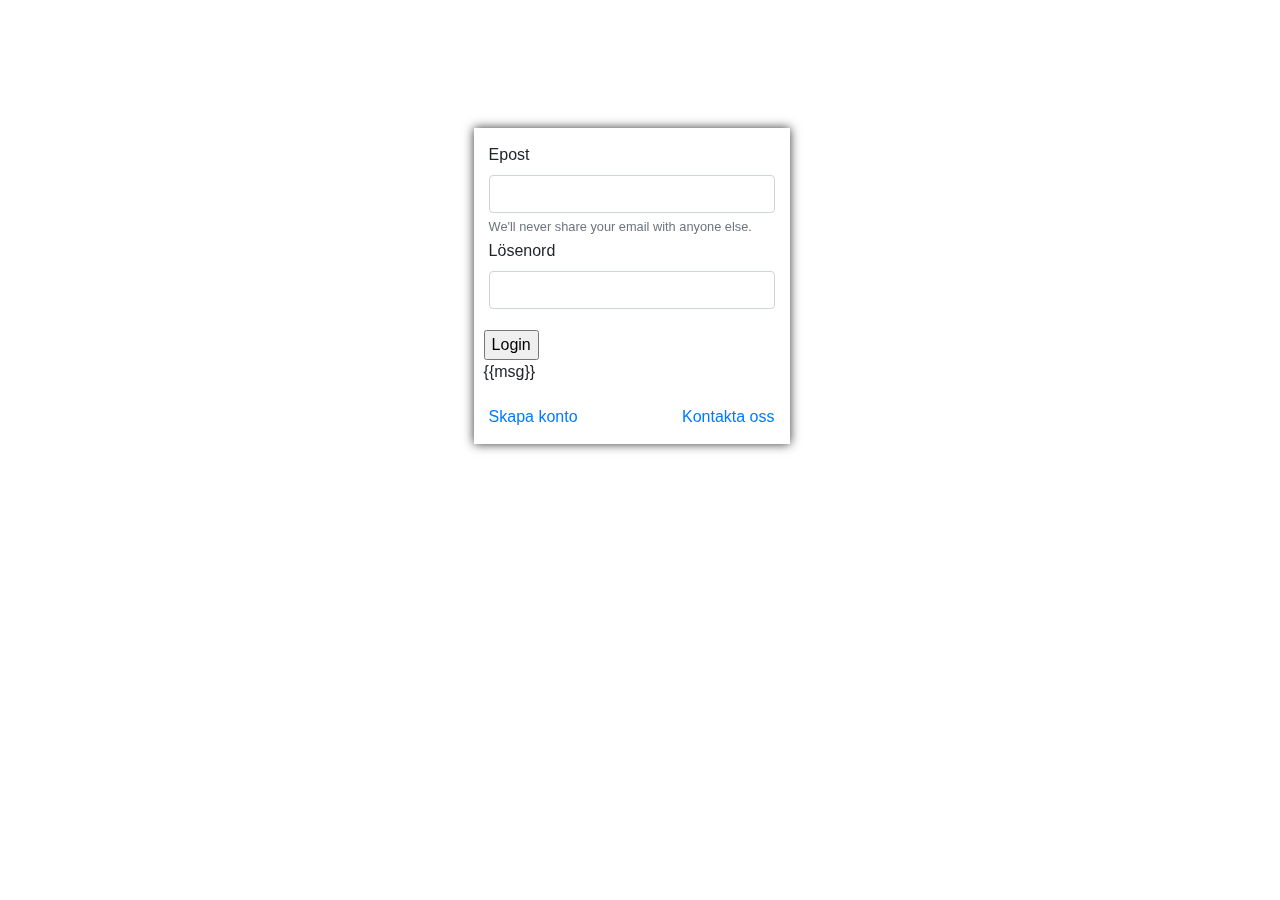
==== views/index.html @ b2c8213c "testar design" ====
<!DOCTYPE html>
<html lang="sv">

<head>
    <meta charset="UTF-8">
    <meta name="viewport" content="width=device-width, initial-scale=1.0">
    <title>Inlogg</title>
    <link rel="stylesheet" href="https://stackpath.bootstrapcdn.com/bootstrap/4.4.1/css/bootstrap.min.css"
        integrity="sha384-Vkoo8x4CGsO3+Hhxv8T/Q5PaXtkKtu6ug5TOeNV6gBiFeWPGFN9MuhOf23Q9Ifjh" crossorigin="anonymous">
    <meta name="viewport" content="width=device-width, initial-scale=1, shrink-to-fit=no">
    <link href="/static/style.css" rel="stylesheet">
</head>

<body>
    <div class="box">
        <form action="/" method="POST">
            <div class="form-group">
                <label for="email">Epost</label>
                <input type="email" class="form-control" id="email" name="email" aria-describedby="emailHelp">
                <small id="emailHelp" class="form-text text-muted">We'll never share your email with anyone
                    else.</small>
            </div>
            <div class="form-group">
                <label for="password">Lösenord</label>
                <input type="password" class="form-control" id="password" name="password">
            </div>
            <input type="submit" value="Login">
            <p>{{msg}}</p>
        </form>
        <div class="länkar">
            <a href="/register">Skapa konto</a>
            <a href="mailto: 02.woman.up@gmail.com" id="kontakt">Kontakta oss</a>
        </div>
    </div>
    
    <div id="bild">
        <img src="/static/logga.jpg" alt="">
    </div> 
    <script src="https://code.jquery.com/jquery-3.4.1.slim.min.js" integrity="sha384-J6qa4849blE2+poT4WnyKhv5vZF5SrPo0iEjwBvKU7imGFAV0wwj1yYfoRSJoZ+n" crossorigin="anonymous"></script>
    <script src="https://cdn.jsdelivr.net/npm/popper.js@1.16.0/dist/umd/popper.min.js" integrity="sha384-Q6E9RHvbIyZFJoft+2mJbHaEWldlvI9IOYy5n3zV9zzTtmI3UksdQRVvoxMfooAo" crossorigin="anonymous"></script>
    <script src="https://stackpath.bootstrapcdn.com/bootstrap/4.4.1/js/bootstrap.min.js" integrity="sha384-wfSDF2E50Y2D1uUdj0O3uMBJnjuUD4Ih7YwaYd1iqfktj0Uod8GCExl3Og8ifwB6" crossorigin="anonymous"></script>
</body>

</html>
---- static/style.css ----
.form-group {
    display: block;
    height: 80px;
    padding: 5px; 
    box-sizing: border-box;
    background-color: white;
}

html {
  height: 100%;
}
body {
  min-height: 100%;
  background-image: url(/static/logga.jpg);

}
.box {
    box-sizing: border-box;
    max-width: 320px;
    box-shadow: 0 0 10px #333333;
    padding:10px;
    margin-top: 10%;
    z-index: 2;
    position: fixed;
    margin-left: 37%;
    background-color: white;
}
#register_page {
  margin: 0;
  width: 100%;
  height: 100%;
}

.form-check{
  padding:10px,;
  margin:5px;
}



.länkar {
    padding: 5px;
}

#kontakt {
    margin-left: 100px;
}

img{
    max-height: 550px;
    max-width: 550px;
    margin-left: 110px;
    z-index: 1;
    position: fixed;
    margin-top:11%;

}


.material-icons {
    font-size: 30px;
    color: black;
    padding: 5px;
    box-sizing: border-box;
    box-shadow: 0 0 5px #333333;
    border-radius: 50%;
    margin: 15px;
}
.sidenav .user-view .name {
    margin-top: 85px;
    padding-left: 14px;
}


@media only screen and (max-width: 980px) {
    #chatt-box{
       
        min-width:100%; 
        display: inline-block;}
    
    #profil-knapp{
        width: 40%;
        margin-left: 30%;
        margin-right: 30%;

    }
  }

#UMO {
    max-height: 60%;
    max-width: 60%;
  }

  #Länk_card {
    max-width: 75%;
    max-height: 20;
    margin: auto;
    box-sizing: border-box;
  }

  .card .card-content .card-title i {
    margin: auto;
    
  }

  #tjejjouren {
    max-width: 60%;
    max-height: 60%;
  }

  #storlänk {
    margin-bottom: 15px;
  }

  #kvinnofrid {
    max-width: 60%;
    max-height: 60%;
  }

  .card-image.waves-effect.waves-block.waves-light {
      margin-top: 15px;
  }
@media only screen and (max-width: 750px) {
    
    .box {
        justify-content: center;
        display: inline-block;
        margin-left: 9%;
        min-width: 70%;
        margin-top: 35%;
        
    }

    
}

/* CSS till startpage*/
#Chatt, #Karta, #Nödrop{
    border: 1px solid black;
    padding: 20px 50px 20px 50px;
    text-align: center;
    font-size: 50px;
    box-shadow: 3px 2px rgb(199, 199, 199);
}

a{
    text-decoration: none;
}

#Nödrop{
    padding:20px 30px 20px 30px;
}

#Chatt{
    padding: 20px 52px 20px 52px;
}

#pNödrop, #pChatt, #pKarta {
    margin: 70px;
    text-align: center;
}

/*CSS till nödrops sidan*/
#Rubrik{
    font-size: 30px;
    text-align: center;
}

#Val{
    text-align: center;
    margin:55px 150px 10px;
    padding: 0px 350px;
}

#Help1,#Help2,#Help3{
    border: 1px solid black;
    padding: 10px;
    margin:2px;
}

#Htext{
    text-align: center;
}

#Send{
    text-align: center;
}

/*CSS till karta */
#mapid{
    height: 500px; 
    width: 500px;
    margin: auto;
    

}

#wrapper {
    margin: 0;
    width: 100%;
    height: 100%;
}

#registering {
    padding: 10px;
}

#chatt-box {
    padding-top: 10%;
    width: 50%;
    justify-content: center;
}

 /* Chatt rutor */
 .chat-container {
    border: 2px solid #dedede;
    background-color: #f1f1f1;
    border-radius: 5px;
    padding: 10px;
    margin: 10px 0;
  }
  
  /* Mörkare chatt rutor */
  .darker {
    border-color: #ccc;
    background-color: #ddd;
  }
  
  /* Tar bort floats */
  .chat-container::after {
    content: "";
    clear: both;
    display: table;
  }
  
  /* Bilder */
  .chat-container img {
    float: left;
    max-width: 60px;
    width: 100%;
    margin-right: 20px;
    border-radius: 50%;
  }
  
  /* bilder till höger */
  .chat-container img.right {
    float: right;
    margin-left: 20px;
    margin-right:0;
  }
  
  /* tid texten*/
  .time-right {
    float: right;
    color: #aaa;
  }
  
  /* tid texten till höger */
  .time-left {
    float: left;
    color: #999;
  }
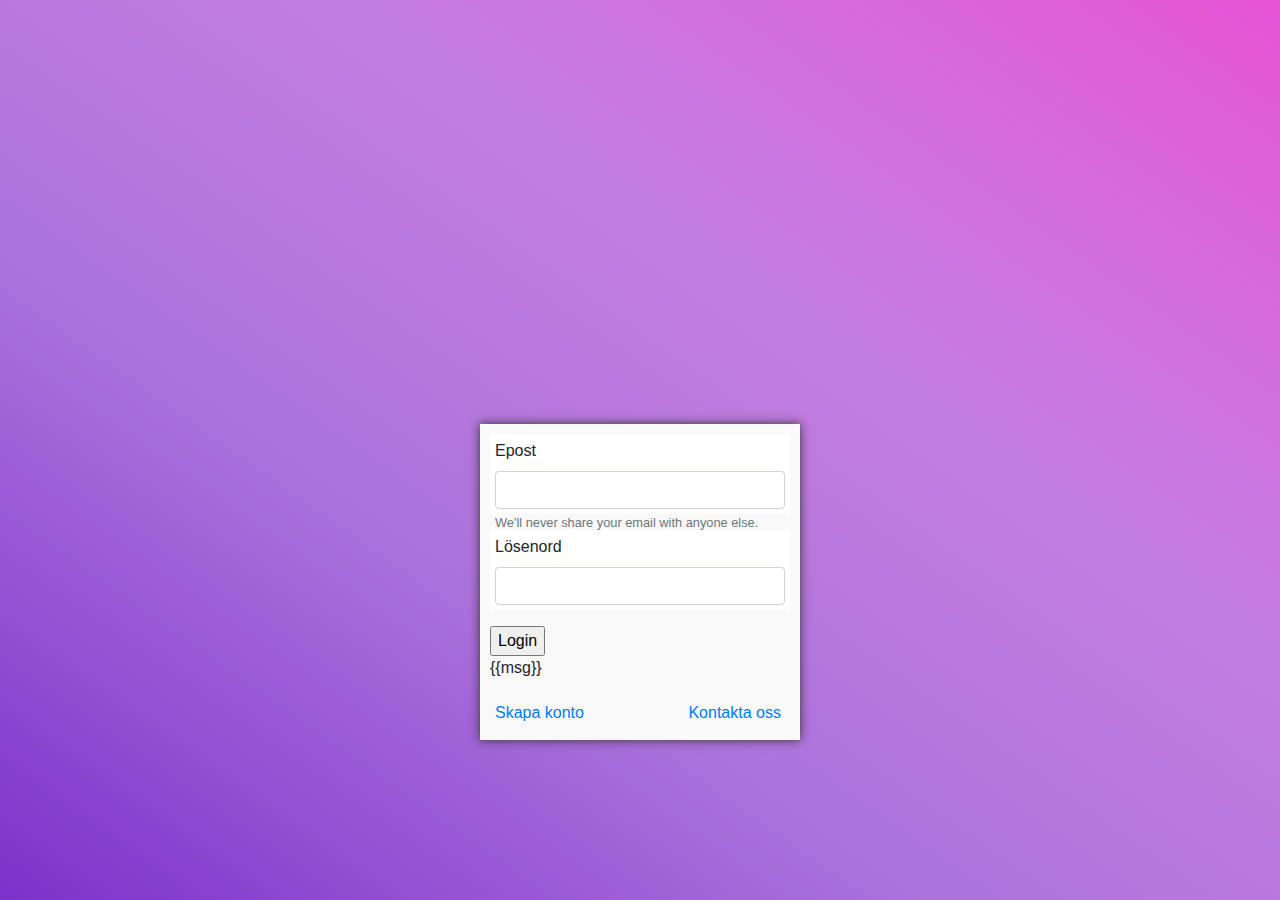
==== commit 56ccb761: "Design, python för registrerin bug" ====
--- a/views/index.html
+++ b/views/index.html
@@ -12,30 +12,33 @@
 </head>
 
 <body>
-    <div class="box">
-        <form action="/" method="POST">
-            <div class="form-group">
-                <label for="email">Epost</label>
-                <input type="email" class="form-control" id="email" name="email" aria-describedby="emailHelp">
-                <small id="emailHelp" class="form-text text-muted">We'll never share your email with anyone
-                    else.</small>
+    <header></header>
+    <div class="container">
+        <div class="row justify-content-center">
+            <div class="col-sm-4" id="login_box">
+                <form action="/" method="POST">
+                    <div class="form-group">
+                        <label for="email">Epost</label>
+                        <input type="email" class="form-control" id="email" name="email" aria-describedby="emailHelp">
+                        <small id="emailHelp" class="form-text text-muted">We'll never share your email with anyone
+                            else.</small>
+                    </div>
+                    <div class="form-group">
+                        <label for="password">Lösenord</label>
+                        <input type="password" class="form-control" id="password" name="password">
+                    </div>
+                    <input type="submit" value="Login">
+                    <p>{{msg}}</p>
+                </form>
+                <div class="länkar">
+                    <a href="/register">Skapa konto</a>
+                    <a href="mailto: 02.woman.up@gmail.com" id="kontakt">Kontakta oss</a>
+                </div>
             </div>
-            <div class="form-group">
-                <label for="password">Lösenord</label>
-                <input type="password" class="form-control" id="password" name="password">
-            </div>
-            <input type="submit" value="Login">
-            <p>{{msg}}</p>
-        </form>
-        <div class="länkar">
-            <a href="/register">Skapa konto</a>
-            <a href="mailto: 02.woman.up@gmail.com" id="kontakt">Kontakta oss</a>
         </div>
     </div>
     
-    <div id="bild">
-        <img src="/static/logga.jpg" alt="">
-    </div> 
+
     <script src="https://code.jquery.com/jquery-3.4.1.slim.min.js" integrity="sha384-J6qa4849blE2+poT4WnyKhv5vZF5SrPo0iEjwBvKU7imGFAV0wwj1yYfoRSJoZ+n" crossorigin="anonymous"></script>
     <script src="https://cdn.jsdelivr.net/npm/popper.js@1.16.0/dist/umd/popper.min.js" integrity="sha384-Q6E9RHvbIyZFJoft+2mJbHaEWldlvI9IOYy5n3zV9zzTtmI3UksdQRVvoxMfooAo" crossorigin="anonymous"></script>
     <script src="https://stackpath.bootstrapcdn.com/bootstrap/4.4.1/js/bootstrap.min.js" integrity="sha384-wfSDF2E50Y2D1uUdj0O3uMBJnjuUD4Ih7YwaYd1iqfktj0Uod8GCExl3Og8ifwB6" crossorigin="anonymous"></script>
--- a/static/style.css
+++ b/static/style.css
@@ -9,26 +9,36 @@
 html {
   height: 100%;
 }
+header{
+  min-height: 300px;
+  padding-top: 20px;
+  background-image: url(/static/test-logga.png);
+  background-position: center;
+  background-repeat: no-repeat;
+  background-size: contain;
+  justify-content: center;
+}
+
 body {
+  padding: 10px;
   min-height: 100%;
-  background-image: url(/static/logga.jpg);
-
-}
-.box {
+  background-image: linear-gradient(to left bottom, #e752d4, #de60d9, #d56bdd, #cc75e0, #c47ee1, #bc7adf, #b477de, #ac73dc, #a163d8, #9554d4, #8843cf, #7b32cb);
+}
+#login_box {
     box-sizing: border-box;
     max-width: 320px;
     box-shadow: 0 0 10px #333333;
     padding:10px;
     margin-top: 10%;
-    z-index: 2;
-    position: fixed;
-    margin-left: 37%;
-    background-color: white;
-}
-#register_page {
-  margin: 0;
-  width: 100%;
-  height: 100%;
+    background-color: #F9F9F9;
+}
+
+#register_box {
+  box-sizing: border-box;
+  box-shadow: 0 0 10px #333333;
+  padding:10px;
+  margin-top: 10%;
+  background-color: #F9F9F9;
 }
 
 .form-check{
@@ -46,12 +56,12 @@
     margin-left: 100px;
 }
 
-img{
+#logo{
     max-height: 550px;
     max-width: 550px;
     margin-left: 110px;
     z-index: 1;
-    position: fixed;
+    position: relative;
     margin-top:11%;
 
 }
@@ -72,11 +82,11 @@
 }
 
 
-@media only screen and (max-width: 980px) {
+@media only screen and (max-width: 990px) {
     #chatt-box{
        
         min-width:100%; 
-        display: inline-block;}
+        display: block;}
     
     #profil-knapp{
         width: 40%;
@@ -84,6 +94,16 @@
         margin-right: 30%;
 
     }
+    #login_box{
+      min-width:80%; 
+      display: inline-block;
+    }
+
+    #register_box{
+      min-width: 100%;
+      display: inline-block;
+    }
+
   }
 
 #UMO {
@@ -131,8 +151,7 @@
         
     }
 
-    
-}
+  }
 
 /* CSS till startpage*/
 #Chatt, #Karta, #Nödrop{
@@ -141,6 +160,7 @@
     text-align: center;
     font-size: 50px;
     box-shadow: 3px 2px rgb(199, 199, 199);
+    background-color: #F9F9F9;
 }
 
 a{
@@ -159,6 +179,7 @@
     margin: 70px;
     text-align: center;
 }
+
 
 /*CSS till nödrops sidan*/
 #Rubrik{
